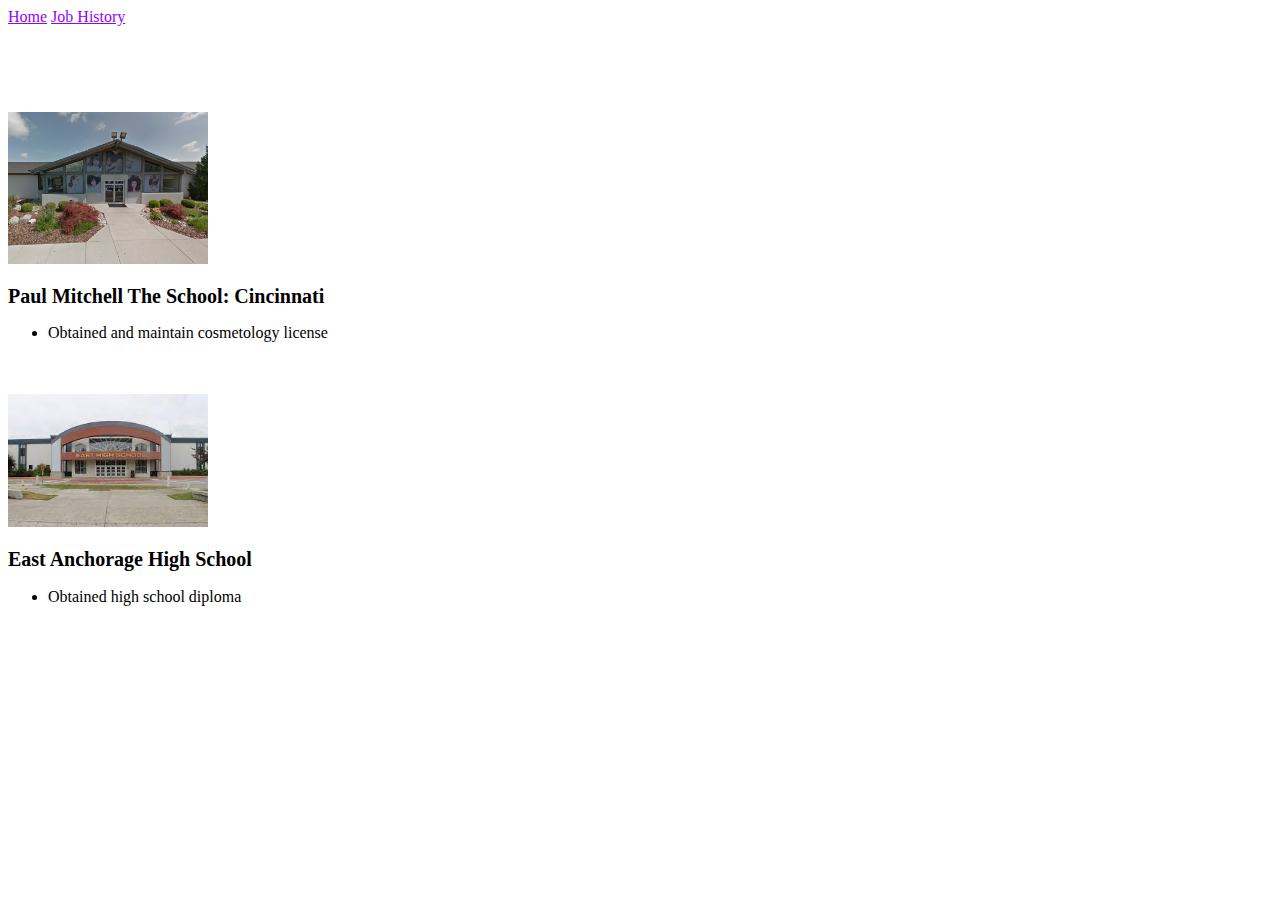
==== education.html @ f788dc70 "updated copy" ====
<!DOCTYPE html>
<html lang="en">
<head>
    <meta charset="UTF-8">
    <meta http-equiv="X-UA-Compatible" content="IE=edge">
    <meta name="viewport" content="width=device-width, initial-scale=1.0">
    <title>Document</title>
    <link rel="stylesheet" href="style.css">
</head>

<body>
    <link rel="stylesheet" href="style.css">
    <link rel="preconnect" href="https://fonts.gstatic.com">
    <link href="https://fonts.googleapis.com/css2?family=Stalemate&display=swap" rel="stylesheet">
    <link>
<link rel="preconnect" href="https://fonts.gstatic.com">
<link href="https://fonts.googleapis.com/css2?family=Shadows+Into+Light&display=swap" rel="stylesheet">
   <style>
        body {
            color: black;
            /* background: black; */
            background-image: url(https://ctl.s6img.com/society6/img/Mj_cOsqLYAug_tliyXoUjtgyYiw/w_700/duvet-covers/swatch/~artwork,fw_6000,fh_6000,iw_6000,ih_6000/s6-original-art-uploads/society6/uploads/misc/8dafd61b03c349d38485c7ce1aa1ba88/~~/modern-bright-summer-turquoise-pink-watercolor-ombre-hand-painted-background-duvet-covers.jpg);
            background-size: cover;
            background-repeat: no-repeat;
        }
        h2 {
            font-size: 20px;
        }
        h1 {
            font-family: shadows into light;
            font-size: 50px;
            color: white;
            margin-bottom: -5px;
            margin-top: 10px;
        }
        a {
            color: #9203ff;
        }
        a:hover {
            color: silver
        }
    </style>
    <a href="./index.html">Home</a>
    <a href="./jobs.html">Job History</a>
    <h1>Education</h1>
    <img src="pmts.png" alt="Paul Mitchell The School Cincinnati" width=200px>
    <h2>Paul Mitchell The School: Cincinnati</h2>
    <ul>
        <li>Obtained and maintain cosmetology license</li>
    </ul>
    <br>
    <br>
    <img src="east.jpeg" alt="East Anchorage High School" width=200px>
    <h2>East Anchorage High School</h2>
    <ul>
        <li>Obtained high school diploma</li>
    </ul>
</body>
</html>
---- style.css ----
body {
    color: white;
    background-image: url(https://images.unsplash.com/photo-1579546929662-711aa81148cf?ixid=MXwxMjA3fDB8MHxwaG90by1wYWdlfHx8fGVufDB8fHw%3D&ixlib=rb-1.2.1&auto=format&fit=crop&w=1950&q=80);
    }
---- style.css ----
body {
    color: white;
    background-image: url(https://images.unsplash.com/photo-1579546929662-711aa81148cf?ixid=MXwxMjA3fDB8MHxwaG90by1wYWdlfHx8fGVufDB8fHw%3D&ixlib=rb-1.2.1&auto=format&fit=crop&w=1950&q=80);
    }
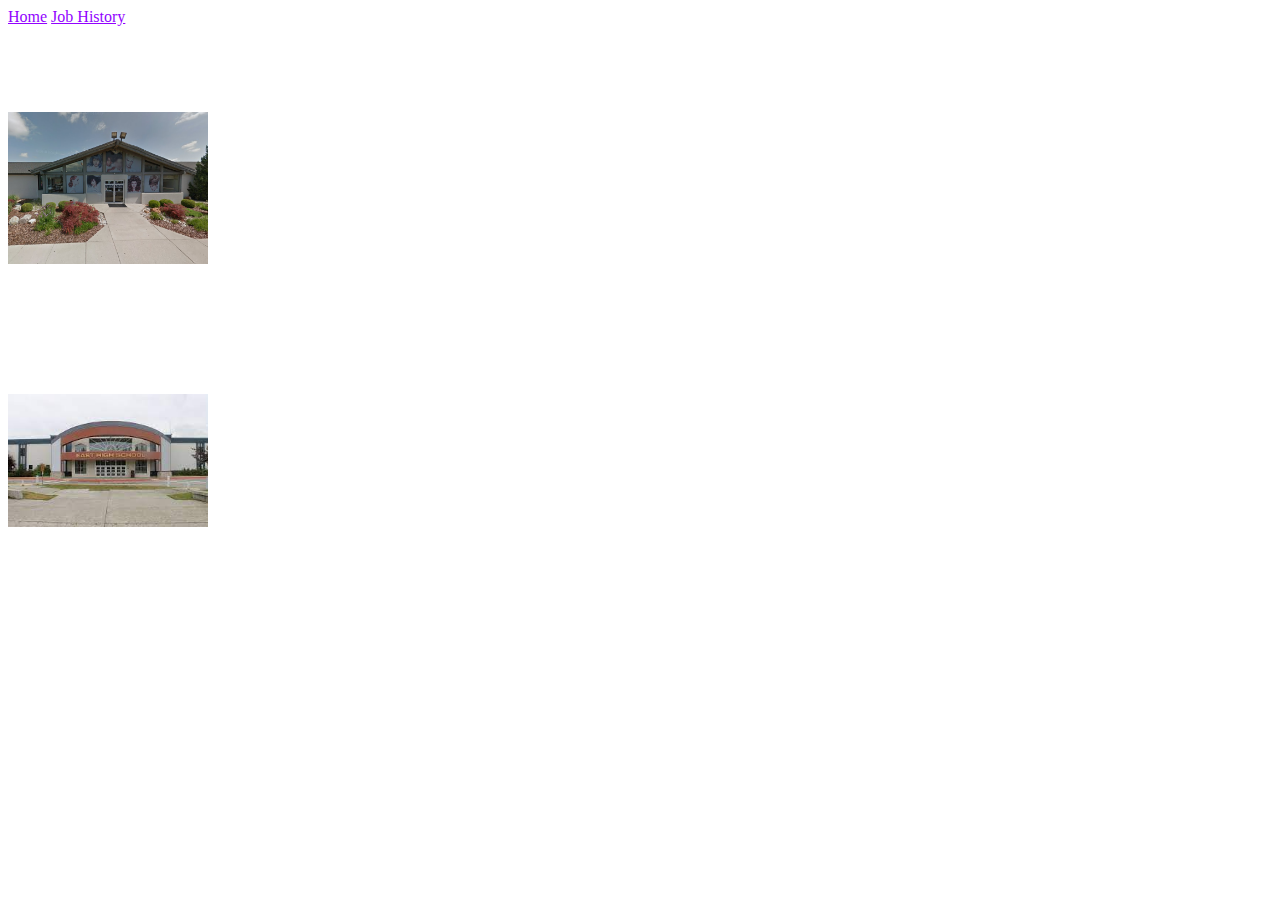
==== commit b80b1fbc: "updated copy" ====
--- a/education.html
+++ b/education.html
@@ -17,7 +17,7 @@
 <link href="https://fonts.googleapis.com/css2?family=Shadows+Into+Light&display=swap" rel="stylesheet">
    <style>
         body {
-            color: black;
+            color: white;
             /* background: black; */
             background-image: url(https://ctl.s6img.com/society6/img/Mj_cOsqLYAug_tliyXoUjtgyYiw/w_700/duvet-covers/swatch/~artwork,fw_6000,fh_6000,iw_6000,ih_6000/s6-original-art-uploads/society6/uploads/misc/8dafd61b03c349d38485c7ce1aa1ba88/~~/modern-bright-summer-turquoise-pink-watercolor-ombre-hand-painted-background-duvet-covers.jpg);
             background-size: cover;
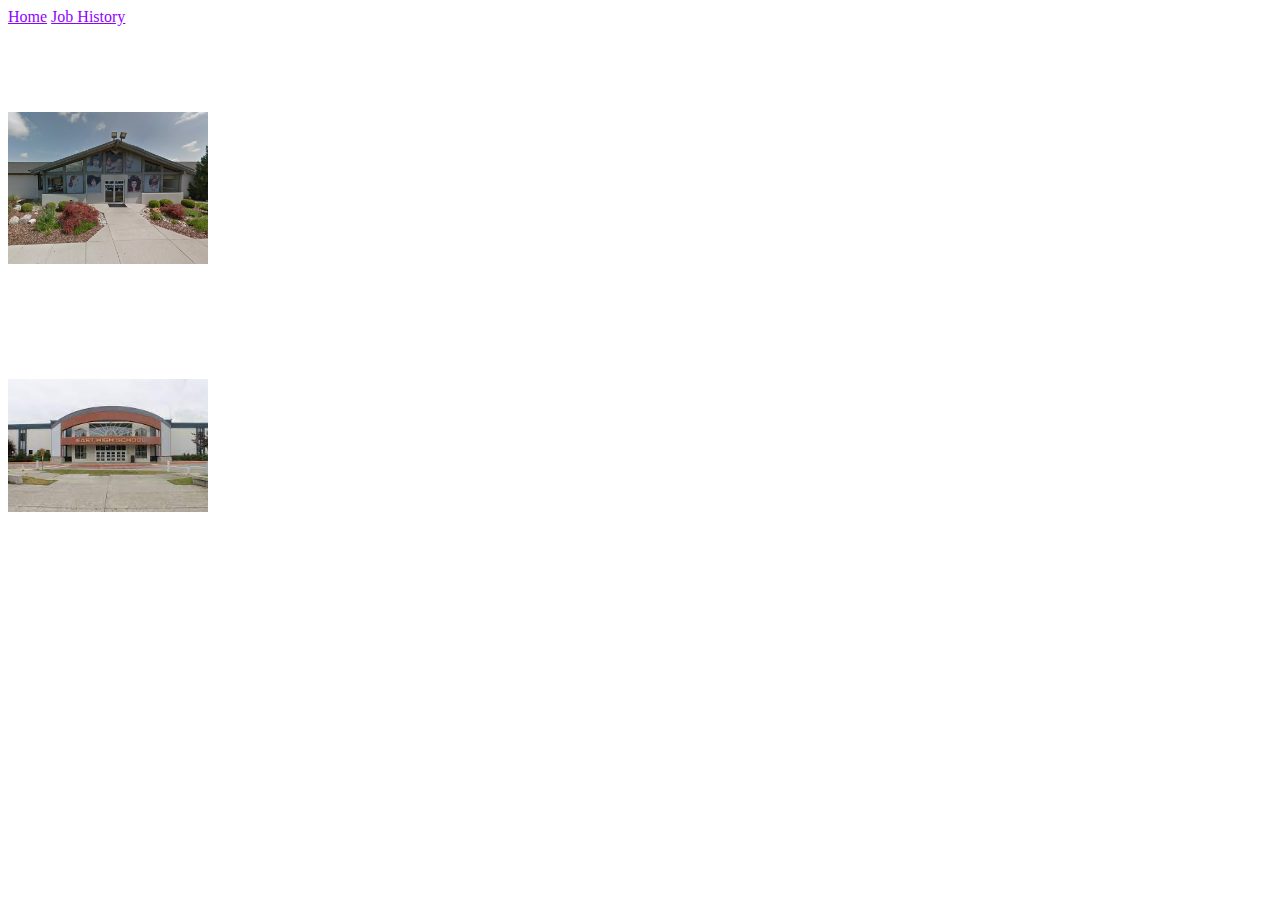
==== commit 3f7a8a5c: "style sheet update" ====
--- a/education.html
+++ b/education.html
@@ -15,31 +15,7 @@
     <link>
 <link rel="preconnect" href="https://fonts.gstatic.com">
 <link href="https://fonts.googleapis.com/css2?family=Shadows+Into+Light&display=swap" rel="stylesheet">
-   <style>
-        body {
-            color: white;
-            /* background: black; */
-            background-image: url(https://ctl.s6img.com/society6/img/Mj_cOsqLYAug_tliyXoUjtgyYiw/w_700/duvet-covers/swatch/~artwork,fw_6000,fh_6000,iw_6000,ih_6000/s6-original-art-uploads/society6/uploads/misc/8dafd61b03c349d38485c7ce1aa1ba88/~~/modern-bright-summer-turquoise-pink-watercolor-ombre-hand-painted-background-duvet-covers.jpg);
-            background-size: cover;
-            background-repeat: no-repeat;
-        }
-        h2 {
-            font-size: 20px;
-        }
-        h1 {
-            font-family: shadows into light;
-            font-size: 50px;
-            color: white;
-            margin-bottom: -5px;
-            margin-top: 10px;
-        }
-        a {
-            color: #9203ff;
-        }
-        a:hover {
-            color: silver
-        }
-    </style>
+
     <a href="./index.html">Home</a>
     <a href="./jobs.html">Job History</a>
     <h1>Education</h1>
--- a/style.css
+++ b/style.css
@@ -0,0 +1,43 @@
+body {
+    color: white;
+    /* background: black; */
+    background-image: url(https://ctl.s6img.com/society6/img/Mj_cOsqLYAug_tliyXoUjtgyYiw/w_700/duvet-covers/swatch/~artwork,fw_6000,fh_6000,iw_6000,ih_6000/s6-original-art-uploads/society6/uploads/misc/8dafd61b03c349d38485c7ce1aa1ba88/~~/modern-bright-summer-turquoise-pink-watercolor-ombre-hand-painted-background-duvet-covers.jpg);
+    background-size: cover;
+    background-repeat: no-repeat;
+}
+h2 {
+    font-size: 20px;
+}
+h1 {
+    font-family: shadows into light;
+    font-size: 50px;
+    color: white;
+    margin-bottom: -5px;
+    margin-top: 10px;
+}
+a {
+    color: #9203ff;
+}
+a:hover {
+    color: silver
+} 
+h2 {
+    font-size: 12px;
+    font-style: italic;
+}
+h1 {
+    color: white;
+    font-family: shadows into light;
+    font-size: 50px;
+    margin-bottom: -5px;
+    margin-top: 10px;
+}
+#headshot {
+    position: relative;
+    width: 50%;
+    left: 50px;
+}
+.smaller-text {
+    font-size: 16px;
+    font-style: italic;
+}--- a/style.css
+++ b/style.css
@@ -0,0 +1,43 @@
+body {
+    color: white;
+    /* background: black; */
+    background-image: url(https://ctl.s6img.com/society6/img/Mj_cOsqLYAug_tliyXoUjtgyYiw/w_700/duvet-covers/swatch/~artwork,fw_6000,fh_6000,iw_6000,ih_6000/s6-original-art-uploads/society6/uploads/misc/8dafd61b03c349d38485c7ce1aa1ba88/~~/modern-bright-summer-turquoise-pink-watercolor-ombre-hand-painted-background-duvet-covers.jpg);
+    background-size: cover;
+    background-repeat: no-repeat;
+}
+h2 {
+    font-size: 20px;
+}
+h1 {
+    font-family: shadows into light;
+    font-size: 50px;
+    color: white;
+    margin-bottom: -5px;
+    margin-top: 10px;
+}
+a {
+    color: #9203ff;
+}
+a:hover {
+    color: silver
+} 
+h2 {
+    font-size: 12px;
+    font-style: italic;
+}
+h1 {
+    color: white;
+    font-family: shadows into light;
+    font-size: 50px;
+    margin-bottom: -5px;
+    margin-top: 10px;
+}
+#headshot {
+    position: relative;
+    width: 50%;
+    left: 50px;
+}
+.smaller-text {
+    font-size: 16px;
+    font-style: italic;
+}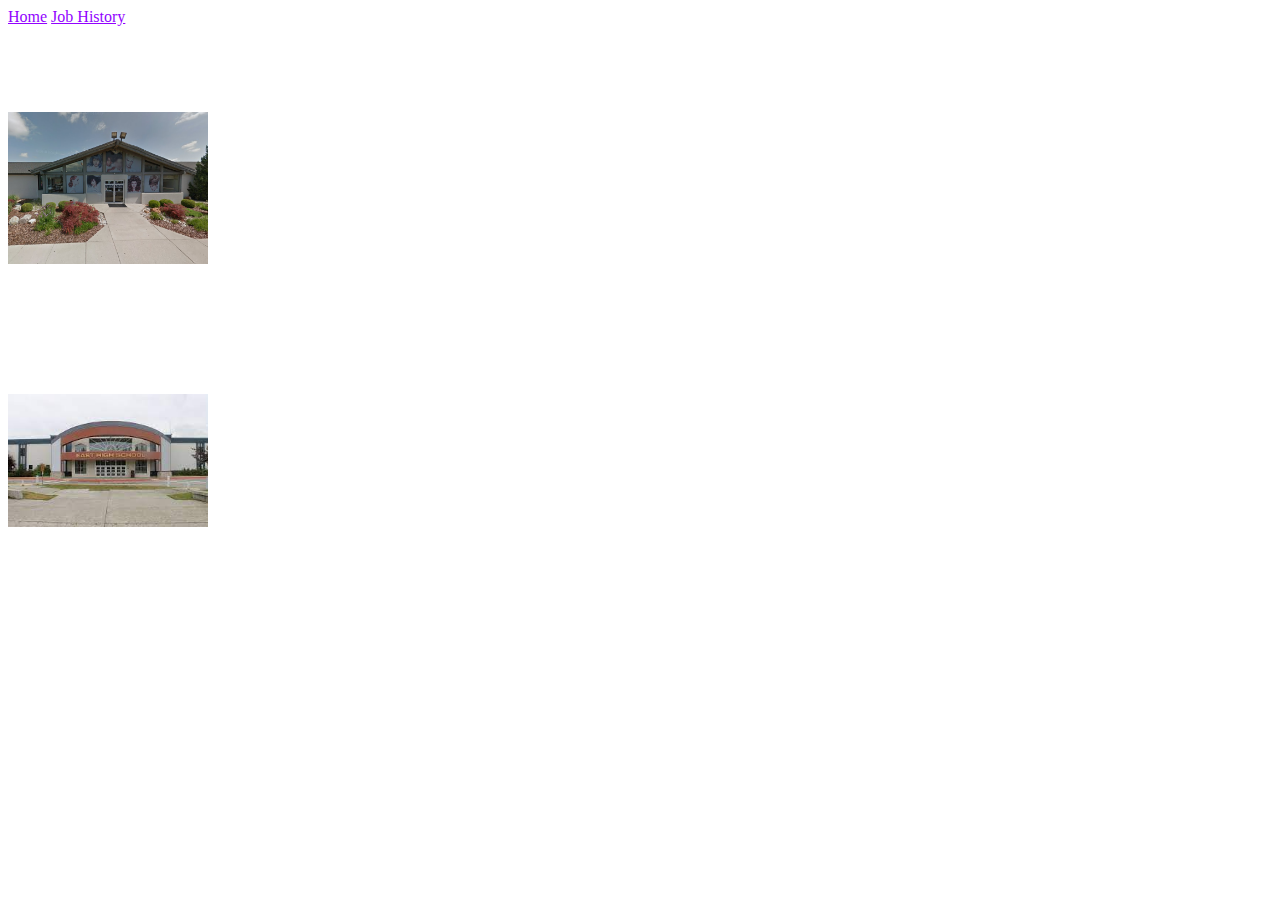
==== commit 59a2ee35: "fun" ====
--- a/education.html
+++ b/education.html
@@ -1,10 +1,11 @@
 <!DOCTYPE html>
 <html lang="en">
 <head>
+    <link rel="icon" href="./IMG_7841-removebg-preview.png">
     <meta charset="UTF-8">
     <meta http-equiv="X-UA-Compatible" content="IE=edge">
     <meta name="viewport" content="width=device-width, initial-scale=1.0">
-    <title>Document</title>
+    <title>Education</title>
     <link rel="stylesheet" href="style.css">
 </head>
 
--- a/style.css
+++ b/style.css
@@ -1,9 +1,10 @@
 body {
     color: white;
-    /* background: black; */
-    background-image: url(https://ctl.s6img.com/society6/img/Mj_cOsqLYAug_tliyXoUjtgyYiw/w_700/duvet-covers/swatch/~artwork,fw_6000,fh_6000,iw_6000,ih_6000/s6-original-art-uploads/society6/uploads/misc/8dafd61b03c349d38485c7ce1aa1ba88/~~/modern-bright-summer-turquoise-pink-watercolor-ombre-hand-painted-background-duvet-covers.jpg);
+    background: url(https://ctl.s6img.com/society6/img/Mj_cOsqLYAug_tliyXoUjtgyYiw/w_700/duvet-covers/swatch/~artwork,fw_6000,fh_6000,iw_6000,ih_6000/s6-original-art-uploads/society6/uploads/misc/8dafd61b03c349d38485c7ce1aa1ba88/~~/modern-bright-summer-turquoise-pink-watercolor-ombre-hand-painted-background-duvet-covers.jpg) center center fixed;
     background-size: cover;
     background-repeat: no-repeat;
+    width: 100%;
+    height: fit-content;
 }
 h2 {
     font-size: 20px;
@@ -21,23 +22,50 @@
 a:hover {
     color: silver
 } 
-h2 {
+#usb {
+    margin-top: 50px;
+}
+#sr {
+    margin-top: -25px;
+}
+#brazee {
+    margin-top: -25px;
+}
+.caption {
     font-size: 12px;
     font-style: italic;
-}
-h1 {
-    color: white;
-    font-family: shadows into light;
-    font-size: 50px;
-    margin-bottom: -5px;
-    margin-top: 10px;
 }
 #headshot {
     position: relative;
     width: 50%;
     left: 50px;
+    size: auto;
 }
 .smaller-text {
     font-size: 16px;
     font-style: italic;
+}
+#funky
+{
+    margin-top: -30px;
+    margin-bottom: -25px;
+}
+@media (max-width: 390px) {
+    #headshot {
+        max-width: 250px;
+    }
+    h1 {
+        font-size: 25px;
+    }
+    .caption {
+        font-size: 10px;
+    }
+    body {
+        font-size: 13px;
+    }
+}
+@media all {
+    #headshot {
+        max-width: 350px;
+    }
 }--- a/style.css
+++ b/style.css
@@ -1,9 +1,10 @@
 body {
     color: white;
-    /* background: black; */
-    background-image: url(https://ctl.s6img.com/society6/img/Mj_cOsqLYAug_tliyXoUjtgyYiw/w_700/duvet-covers/swatch/~artwork,fw_6000,fh_6000,iw_6000,ih_6000/s6-original-art-uploads/society6/uploads/misc/8dafd61b03c349d38485c7ce1aa1ba88/~~/modern-bright-summer-turquoise-pink-watercolor-ombre-hand-painted-background-duvet-covers.jpg);
+    background: url(https://ctl.s6img.com/society6/img/Mj_cOsqLYAug_tliyXoUjtgyYiw/w_700/duvet-covers/swatch/~artwork,fw_6000,fh_6000,iw_6000,ih_6000/s6-original-art-uploads/society6/uploads/misc/8dafd61b03c349d38485c7ce1aa1ba88/~~/modern-bright-summer-turquoise-pink-watercolor-ombre-hand-painted-background-duvet-covers.jpg) center center fixed;
     background-size: cover;
     background-repeat: no-repeat;
+    width: 100%;
+    height: fit-content;
 }
 h2 {
     font-size: 20px;
@@ -21,23 +22,50 @@
 a:hover {
     color: silver
 } 
-h2 {
+#usb {
+    margin-top: 50px;
+}
+#sr {
+    margin-top: -25px;
+}
+#brazee {
+    margin-top: -25px;
+}
+.caption {
     font-size: 12px;
     font-style: italic;
-}
-h1 {
-    color: white;
-    font-family: shadows into light;
-    font-size: 50px;
-    margin-bottom: -5px;
-    margin-top: 10px;
 }
 #headshot {
     position: relative;
     width: 50%;
     left: 50px;
+    size: auto;
 }
 .smaller-text {
     font-size: 16px;
     font-style: italic;
+}
+#funky
+{
+    margin-top: -30px;
+    margin-bottom: -25px;
+}
+@media (max-width: 390px) {
+    #headshot {
+        max-width: 250px;
+    }
+    h1 {
+        font-size: 25px;
+    }
+    .caption {
+        font-size: 10px;
+    }
+    body {
+        font-size: 13px;
+    }
+}
+@media all {
+    #headshot {
+        max-width: 350px;
+    }
 }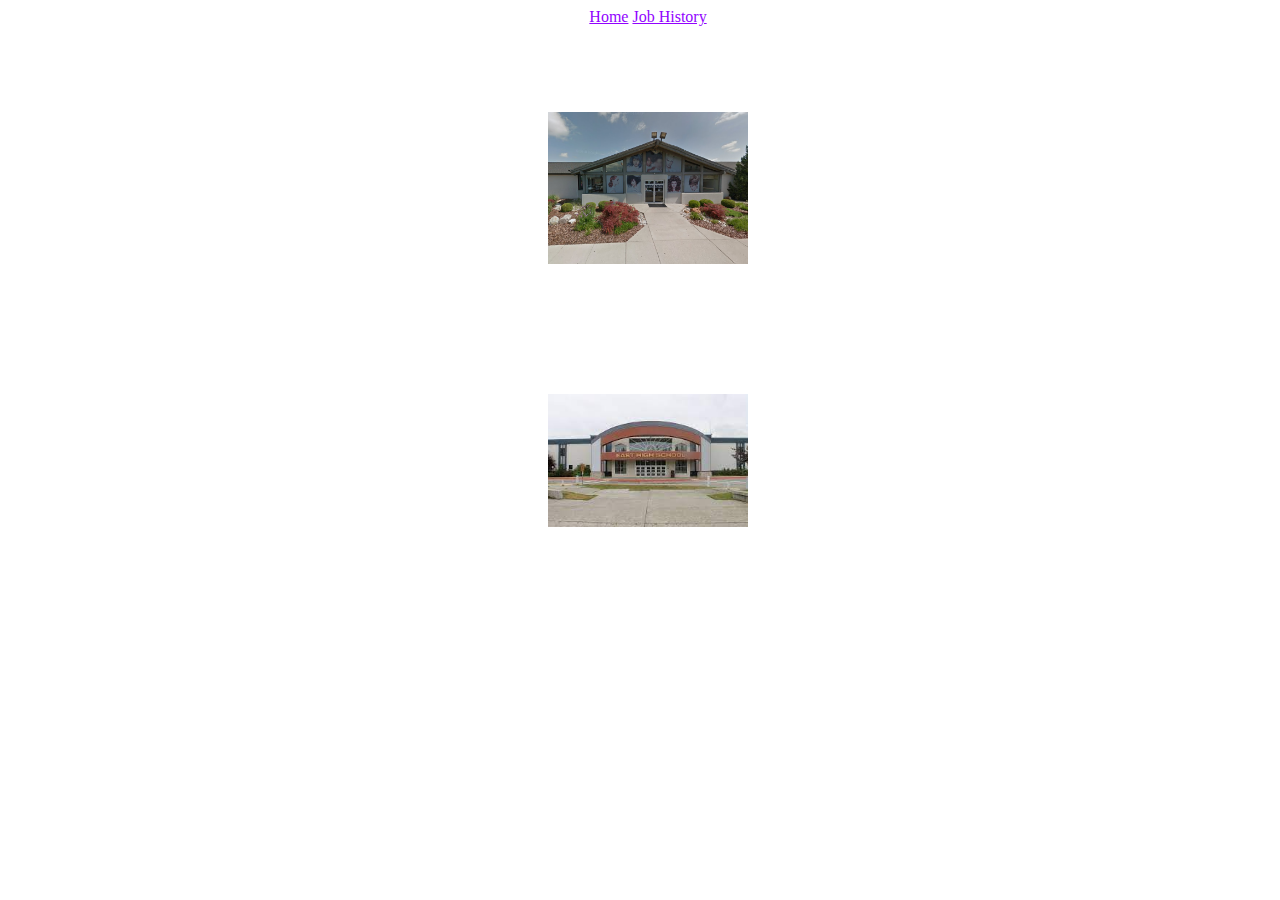
==== commit fa4cfe28: "updates" ====
--- a/education.html
+++ b/education.html
@@ -1,7 +1,7 @@
 <!DOCTYPE html>
 <html lang="en">
 <head>
-    <link rel="icon" href="./IMG_7841-removebg-preview.png">
+    <link rel="icon" href="apple-touch-icon.png">
     <meta charset="UTF-8">
     <meta http-equiv="X-UA-Compatible" content="IE=edge">
     <meta name="viewport" content="width=device-width, initial-scale=1.0">
--- a/style.css
+++ b/style.css
@@ -5,6 +5,7 @@
     background-repeat: no-repeat;
     width: 100%;
     height: fit-content;
+    text-align: center;
 }
 h2 {
     font-size: 20px;
@@ -15,6 +16,9 @@
     color: white;
     margin-bottom: -5px;
     margin-top: 10px;
+}
+ul {
+    list-style-type: none;
 }
 a {
     color: #9203ff;
@@ -36,7 +40,7 @@
     font-style: italic;
 }
 #headshot {
-    position: relative;
+    position: center;
     width: 50%;
     left: 50px;
     size: auto;
@@ -49,6 +53,12 @@
 {
     margin-top: -30px;
     margin-bottom: -25px;
+}
+
+@media (max-width: 450px) {
+    h1 {
+        font-size: 40px;
+    }
 }
 @media (max-width: 390px) {
     #headshot {
@@ -68,4 +78,5 @@
     #headshot {
         max-width: 350px;
     }
+
 }--- a/style.css
+++ b/style.css
@@ -5,6 +5,7 @@
     background-repeat: no-repeat;
     width: 100%;
     height: fit-content;
+    text-align: center;
 }
 h2 {
     font-size: 20px;
@@ -15,6 +16,9 @@
     color: white;
     margin-bottom: -5px;
     margin-top: 10px;
+}
+ul {
+    list-style-type: none;
 }
 a {
     color: #9203ff;
@@ -36,7 +40,7 @@
     font-style: italic;
 }
 #headshot {
-    position: relative;
+    position: center;
     width: 50%;
     left: 50px;
     size: auto;
@@ -49,6 +53,12 @@
 {
     margin-top: -30px;
     margin-bottom: -25px;
+}
+
+@media (max-width: 450px) {
+    h1 {
+        font-size: 40px;
+    }
 }
 @media (max-width: 390px) {
     #headshot {
@@ -68,4 +78,5 @@
     #headshot {
         max-width: 350px;
     }
+
 }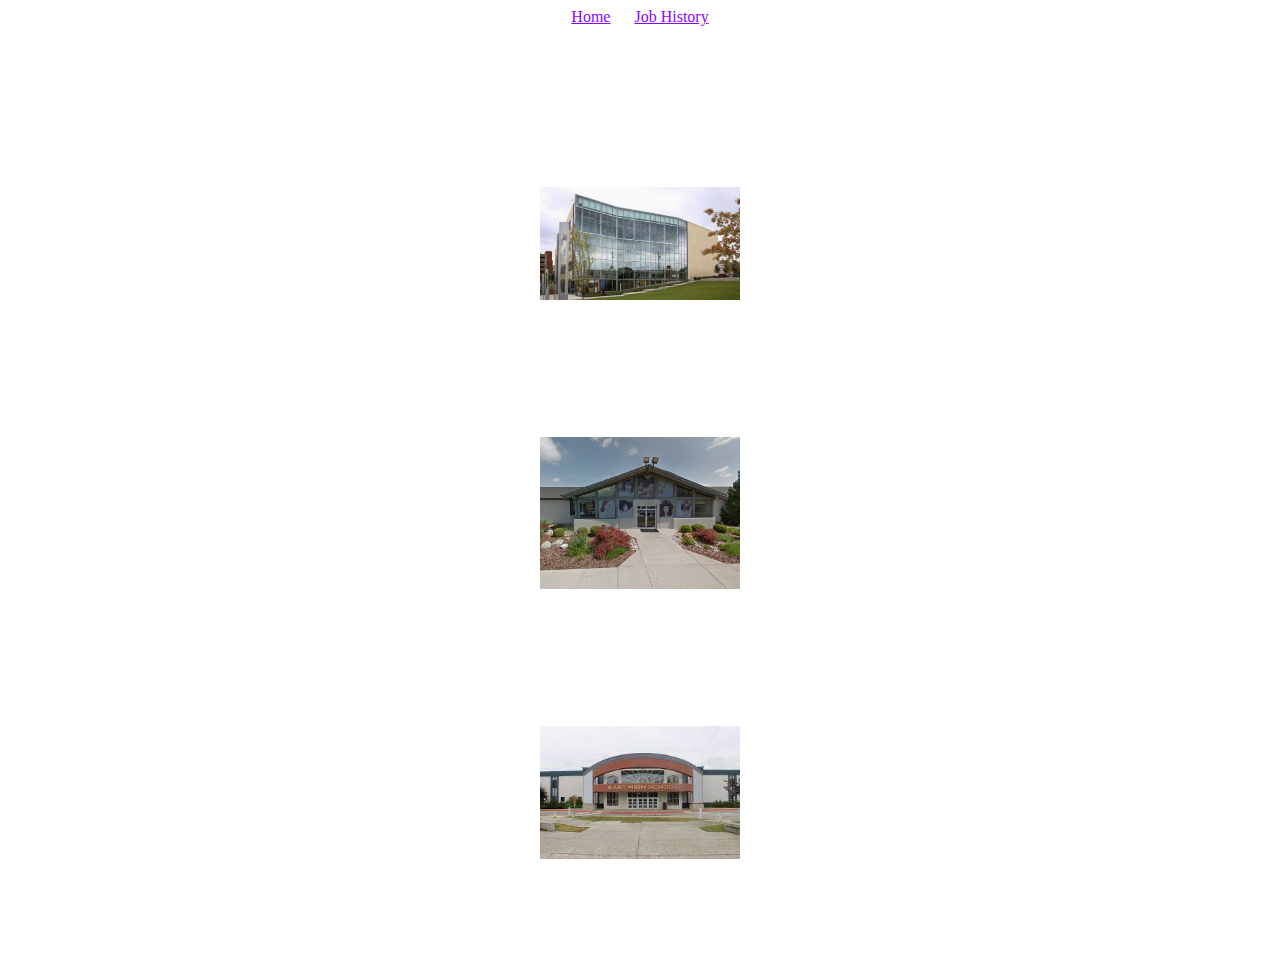
==== commit 0b911369: "updates" ====
--- a/education.html
+++ b/education.html
@@ -20,17 +20,26 @@
     <a href="./index.html">Home</a>
     <a href="./jobs.html">Job History</a>
     <h1>Education</h1>
+    <br>
+    <br>
+    <img src="ihub4685_1200xx1800-1013-0-94.jpeg" alt="1819 Innovation Hub Building" width=200px>
+    <h2>Kable Academy</h2>
+    <ul>
+        <li>Obtaining CIW Certification in Web Development</li>
+    </ul>
+    <br>
+    <br>
     <img src="pmts.png" alt="Paul Mitchell The School Cincinnati" width=200px>
     <h2>Paul Mitchell The School: Cincinnati</h2>
     <ul>
-        <li>Obtained and maintain cosmetology license</li>
+        <li>Obtained and Maintain Cosmetology License</li>
     </ul>
     <br>
     <br>
     <img src="east.jpeg" alt="East Anchorage High School" width=200px>
     <h2>East Anchorage High School</h2>
     <ul>
-        <li>Obtained high school diploma</li>
+        <li>Obtained High School Diploma</li>
     </ul>
 </body>
 </html>--- a/style.css
+++ b/style.css
@@ -3,37 +3,46 @@
     background: url(https://ctl.s6img.com/society6/img/Mj_cOsqLYAug_tliyXoUjtgyYiw/w_700/duvet-covers/swatch/~artwork,fw_6000,fh_6000,iw_6000,ih_6000/s6-original-art-uploads/society6/uploads/misc/8dafd61b03c349d38485c7ce1aa1ba88/~~/modern-bright-summer-turquoise-pink-watercolor-ombre-hand-painted-background-duvet-covers.jpg) center center fixed;
     background-size: cover;
     background-repeat: no-repeat;
-    width: 100%;
-    height: fit-content;
+    /* width: 100%; */
+    /* height: fit-content; */
     text-align: center;
 }
 h2 {
     font-size: 20px;
+    /* padding: 0 0 0 40px; */
 }
 h1 {
     font-family: shadows into light;
-    font-size: 50px;
+    font-size: 75px;
     color: white;
     margin-bottom: -5px;
     margin-top: 10px;
+    /* padding: 0 0 0 40px; */
 }
 ul {
     list-style-type: none;
+    line-height: 25px;
+    padding-left: 0;
 }
 a {
     color: #9203ff;
+    padding: 0 10px 0;
+    /* padding: 0 0 0 20px; */
 }
 a:hover {
     color: silver
 } 
 #usb {
     margin-top: 50px;
+    /* padding: 0 0 0 40px; */
 }
 #sr {
     margin-top: -25px;
+    /* padding: 0 0 0 40px; */
 }
 #brazee {
     margin-top: -25px;
+    padding: 0 0 0 40px;
 }
 .caption {
     font-size: 12px;
@@ -42,18 +51,23 @@
 #headshot {
     position: center;
     width: 50%;
-    left: 50px;
     size: auto;
+    /* padding: 0 0 0 40px; */
 }
 .smaller-text {
     font-size: 16px;
     font-style: italic;
+    /* padding: 0 0 0 40px; */
 }
+
+
 #funky
 {
     margin-top: -30px;
     margin-bottom: -25px;
+    /* padding: 0 0 0 35px; */
 }
+
 
 @media (max-width: 450px) {
     h1 {
--- a/style.css
+++ b/style.css
@@ -3,37 +3,46 @@
     background: url(https://ctl.s6img.com/society6/img/Mj_cOsqLYAug_tliyXoUjtgyYiw/w_700/duvet-covers/swatch/~artwork,fw_6000,fh_6000,iw_6000,ih_6000/s6-original-art-uploads/society6/uploads/misc/8dafd61b03c349d38485c7ce1aa1ba88/~~/modern-bright-summer-turquoise-pink-watercolor-ombre-hand-painted-background-duvet-covers.jpg) center center fixed;
     background-size: cover;
     background-repeat: no-repeat;
-    width: 100%;
-    height: fit-content;
+    /* width: 100%; */
+    /* height: fit-content; */
     text-align: center;
 }
 h2 {
     font-size: 20px;
+    /* padding: 0 0 0 40px; */
 }
 h1 {
     font-family: shadows into light;
-    font-size: 50px;
+    font-size: 75px;
     color: white;
     margin-bottom: -5px;
     margin-top: 10px;
+    /* padding: 0 0 0 40px; */
 }
 ul {
     list-style-type: none;
+    line-height: 25px;
+    padding-left: 0;
 }
 a {
     color: #9203ff;
+    padding: 0 10px 0;
+    /* padding: 0 0 0 20px; */
 }
 a:hover {
     color: silver
 } 
 #usb {
     margin-top: 50px;
+    /* padding: 0 0 0 40px; */
 }
 #sr {
     margin-top: -25px;
+    /* padding: 0 0 0 40px; */
 }
 #brazee {
     margin-top: -25px;
+    padding: 0 0 0 40px;
 }
 .caption {
     font-size: 12px;
@@ -42,18 +51,23 @@
 #headshot {
     position: center;
     width: 50%;
-    left: 50px;
     size: auto;
+    /* padding: 0 0 0 40px; */
 }
 .smaller-text {
     font-size: 16px;
     font-style: italic;
+    /* padding: 0 0 0 40px; */
 }
+
+
 #funky
 {
     margin-top: -30px;
     margin-bottom: -25px;
+    /* padding: 0 0 0 35px; */
 }
+
 
 @media (max-width: 450px) {
     h1 {
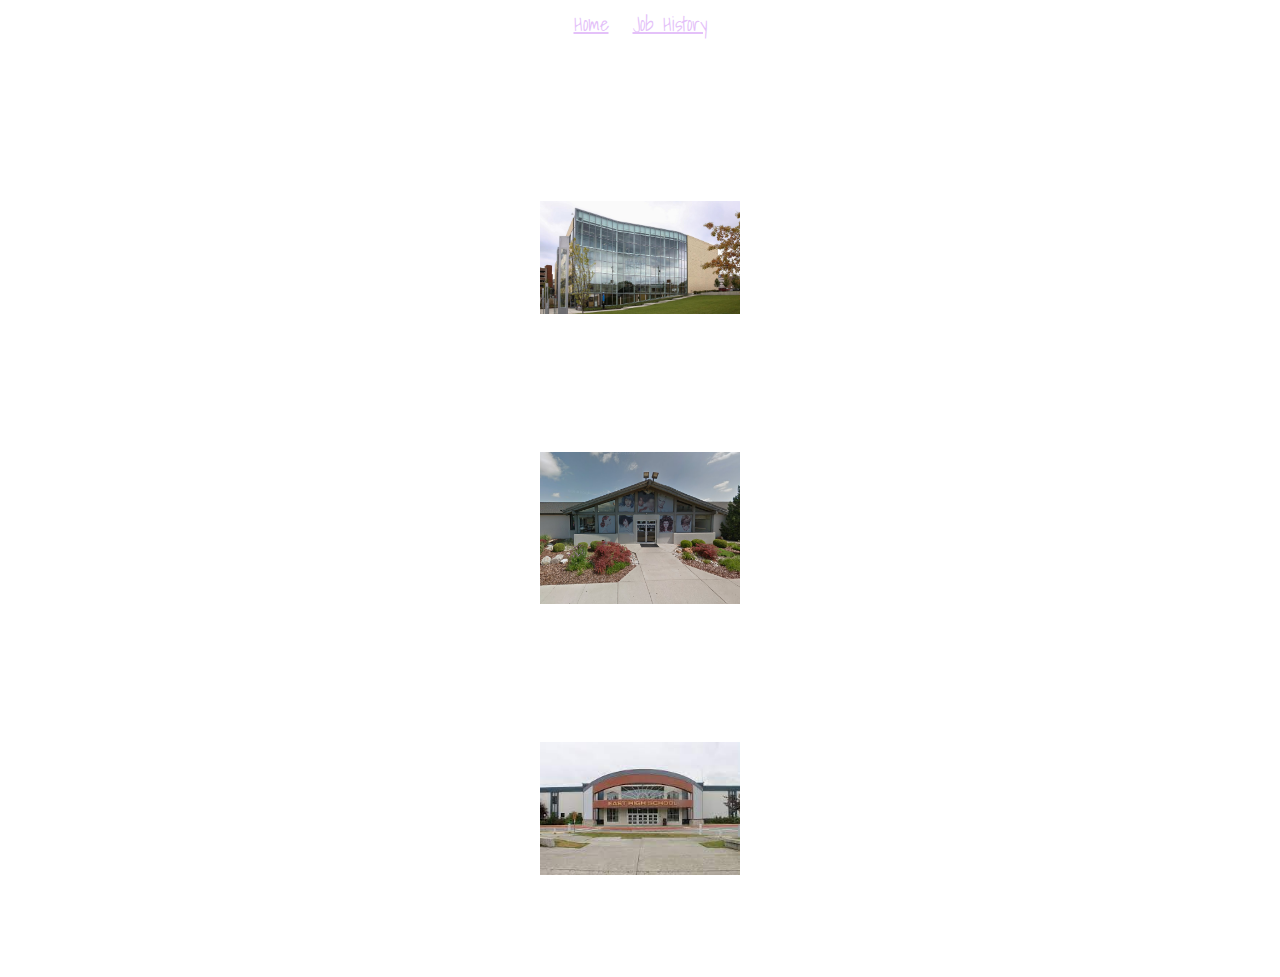
==== commit 688f08fa: "more updates" ====
--- a/education.html
+++ b/education.html
@@ -7,15 +7,18 @@
     <meta name="viewport" content="width=device-width, initial-scale=1.0">
     <title>Education</title>
     <link rel="stylesheet" href="style.css">
-</head>
-
-<body>
+    <link rel="preconnect" href="https://fonts.gstatic.com">
+    <link href="https://fonts.googleapis.com/css2?family=Raleway:wght@200&display=swap" rel="stylesheet">
     <link rel="stylesheet" href="style.css">
     <link rel="preconnect" href="https://fonts.gstatic.com">
     <link href="https://fonts.googleapis.com/css2?family=Stalemate&display=swap" rel="stylesheet">
     <link>
 <link rel="preconnect" href="https://fonts.gstatic.com">
 <link href="https://fonts.googleapis.com/css2?family=Shadows+Into+Light&display=swap" rel="stylesheet">
+</head>
+
+<body>
+
 
     <a href="./index.html">Home</a>
     <a href="./jobs.html">Job History</a>
--- a/style.css
+++ b/style.css
@@ -9,6 +9,7 @@
 }
 h2 {
     font-size: 20px;
+    font-family: raleway;
     /* padding: 0 0 0 40px; */
 }
 h1 {
@@ -23,14 +24,18 @@
     list-style-type: none;
     line-height: 25px;
     padding-left: 0;
+    font-family: raleway;
 }
 a {
-    color: #9203ff;
+    color: #E4C1F9;
     padding: 0 10px 0;
+    font-family: shadows into light;
+    font-size: 20px;
     /* padding: 0 0 0 20px; */
 }
 a:hover {
-    color: silver
+    color: #B2ABF2;
+    font-size: 25px;
 } 
 #usb {
     margin-top: 50px;
@@ -47,6 +52,7 @@
 .caption {
     font-size: 12px;
     font-style: italic;
+    font-family: raleway;
 }
 #headshot {
     position: center;
@@ -57,9 +63,14 @@
 .smaller-text {
     font-size: 16px;
     font-style: italic;
+    font-family: raleway;
     /* padding: 0 0 0 40px; */
 }
 
+#headshotcapt {
+    font-family: raleway;
+    font-size: 25px;
+}
 
 #funky
 {
--- a/style.css
+++ b/style.css
@@ -9,6 +9,7 @@
 }
 h2 {
     font-size: 20px;
+    font-family: raleway;
     /* padding: 0 0 0 40px; */
 }
 h1 {
@@ -23,14 +24,18 @@
     list-style-type: none;
     line-height: 25px;
     padding-left: 0;
+    font-family: raleway;
 }
 a {
-    color: #9203ff;
+    color: #E4C1F9;
     padding: 0 10px 0;
+    font-family: shadows into light;
+    font-size: 20px;
     /* padding: 0 0 0 20px; */
 }
 a:hover {
-    color: silver
+    color: #B2ABF2;
+    font-size: 25px;
 } 
 #usb {
     margin-top: 50px;
@@ -47,6 +52,7 @@
 .caption {
     font-size: 12px;
     font-style: italic;
+    font-family: raleway;
 }
 #headshot {
     position: center;
@@ -57,9 +63,14 @@
 .smaller-text {
     font-size: 16px;
     font-style: italic;
+    font-family: raleway;
     /* padding: 0 0 0 40px; */
 }
 
+#headshotcapt {
+    font-family: raleway;
+    font-size: 25px;
+}
 
 #funky
 {
